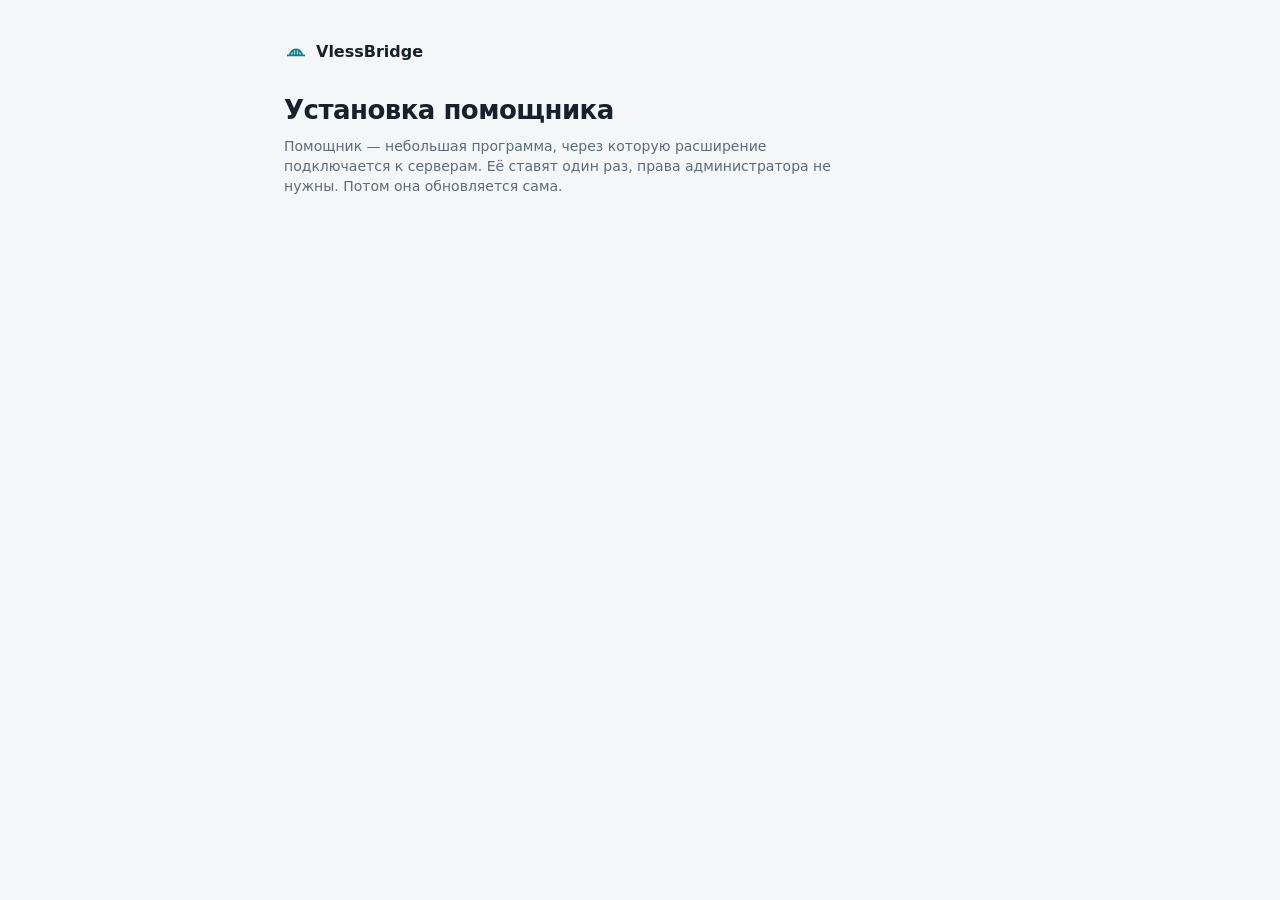
==== extension/install.html @ a1072973 "Инструкция по установке помощника для всех систем и страница установки в расширении" ====
<!doctype html>
<html lang="ru">
<head>
  <meta charset="utf-8">
  <meta name="viewport" content="width=device-width, initial-scale=1">
  <title>VlessBridge — установка помощника</title>
  <link rel="stylesheet" href="ui.css">
  <link rel="stylesheet" href="install.css">
</head>
<body>
  <main class="wrap">
    <header class="brandrow">
      <svg class="logo" viewBox="0 0 32 32" aria-hidden="true"><path d="M5 20.5h22M8 20.5a8 8 0 0 1 16 0M12.5 15.5v5M16 12.5v8M19.5 15.5v5" fill="none" stroke="currentColor" stroke-width="2.4" stroke-linecap="round"/></svg>
      <span>VlessBridge</span>
    </header>
    <h1>Установка помощника</h1>
    <p class="lead">Помощник — небольшая программа, через которую расширение подключается к серверам. Её ставят один раз, права администратора не нужны. Потом она обновляется сама.</p>
    <div id="status"></div>
    <div id="app"></div>
  </main>
  <script type="module" src="src/install.js"></script>
</body>
</html>
---- extension/ui.css ----
:root {
  --bg: #f4f6f8;
  --surface: #ffffff;
  --ink: #18212b;
  --muted: #5d6b7a;
  --line: #dde3e9;
  --accent: #0e7c86;
  --accent-soft: #e2f1f2;
  --on-accent: #ffffff;
  --accent-solid: #0e7c86;
  --good: #2f8f5b;
  --warn: #a8701a;
  --bad: #c23b3b;
  --bad-soft: #fbeaea;
  --radius-lg: 14px;
  --radius-sm: 8px;
  color-scheme: light;
}
@media (prefers-color-scheme: dark) {
  :root {
    --bg: #12171d;
    --surface: #1a2129;
    --ink: #e6ecf2;
    --muted: #93a1af;
    --line: #2a333d;
    --accent: #3fb6c0;
    --accent-soft: #173238;
    --on-accent: #ffffff;
    --accent-solid: #17808a;
    --good: #5cc48c;
    --warn: #e0a54a;
    --bad: #ef7676;
    --bad-soft: #3a1f22;
    color-scheme: dark;
  }
}

* { box-sizing: border-box; }
html, body { margin: 0; }
body {
  background: var(--bg);
  color: var(--ink);
  font: 14px/1.45 system-ui, -apple-system, "Segoe UI", Roboto, "Noto Sans", sans-serif;
  font-variant-numeric: tabular-nums;
  -webkit-font-smoothing: antialiased;
}
button, input, textarea, select { font: inherit; color: inherit; }
a { color: var(--accent); }
:focus-visible { outline: 2px solid var(--accent); outline-offset: 2px; }

.btn {
  border: 1px solid var(--line);
  background: var(--surface);
  border-radius: var(--radius-sm);
  padding: 6px 12px;
  cursor: pointer;
  white-space: nowrap;
  text-decoration: none;
  display: inline-block;
}
.btn:hover:not(:disabled) { border-color: var(--muted); }
.btn:disabled { opacity: .55; cursor: default; }
.btn.primary { background: var(--accent-solid); border-color: var(--accent-solid); color: var(--on-accent); font-weight: 600; }
.btn.primary:hover:not(:disabled) { filter: brightness(1.07); }
.btn.quiet { border-color: transparent; background: transparent; color: var(--muted); padding: 4px 8px; }
.btn.quiet:hover:not(:disabled) { color: var(--ink); border-color: transparent; background: var(--line); }
.btn.danger { color: var(--bad); }

.input {
  width: 100%;
  border: 1px solid var(--line);
  background: var(--surface);
  border-radius: var(--radius-sm);
  padding: 7px 10px;
}
.input:focus { border-color: var(--accent); outline: none; box-shadow: 0 0 0 3px var(--accent-soft); }

.muted { color: var(--muted); }
.small { font-size: 12.5px; }
.err { color: var(--bad); }
.notice {
  border-radius: var(--radius-sm);
  padding: 8px 10px;
  background: var(--bad-soft);
  color: var(--bad);
  font-size: 13px;
  overflow-wrap: anywhere;
}

/* сегментированный переключатель режима */
.segments { display: flex; background: var(--line); border-radius: 10px; padding: 3px; gap: 2px; }
.segments label { flex: 1; position: relative; }
.segments input { position: absolute; opacity: 0; inset: 0; margin: 0; cursor: pointer; }
.segments span {
  display: block; text-align: center; padding: 5px 4px; border-radius: 8px;
  font-size: 12.5px; color: var(--muted); user-select: none;
}
.segments input:checked + span { background: var(--surface); color: var(--ink); font-weight: 600; box-shadow: 0 1px 2px rgba(0,0,0,.12); }
.segments input:focus-visible + span { outline: 2px solid var(--accent); }

.ping { font-size: 12.5px; min-width: 52px; text-align: right; }
.ping.good { color: var(--good); }
.ping.mid { color: var(--warn); }
.ping.bad { color: var(--bad); }

@keyframes spin { to { transform: rotate(360deg); } }
.spinner {
  width: 14px; height: 14px; border-radius: 50%;
  border: 2px solid var(--line); border-top-color: var(--accent);
  animation: spin .8s linear infinite; display: inline-block; vertical-align: -2px;
}
@media (prefers-reduced-motion: reduce) {
  *, *::before, *::after { animation-duration: 0s !important; transition-duration: 0s !important; }
  .spinner { animation: spin 1.6s linear infinite !important; }
}
---- extension/install.css ----
.wrap { max-width: 760px; margin: 0 auto; padding: 40px 24px 80px; }
.brandrow { display: flex; align-items: center; gap: 8px; font-weight: 700; font-size: 16px; margin-bottom: 28px; }
.logo { width: 24px; height: 24px; color: var(--accent); }
h1 { font-size: 26px; letter-spacing: -.02em; margin: 0 0 6px; }
.lead { color: var(--muted); margin: 0 0 24px; max-width: 62ch; }

.status { display: flex; align-items: center; justify-content: space-between; gap: 12px; padding: 12px 16px; border-radius: var(--radius-lg); margin-bottom: 24px; }
.status.ok { background: var(--accent-soft); }
.status.missing { background: var(--surface); border: 1px solid var(--line); }
.status b { display: block; }

.tabs { display: flex; gap: 2px; background: var(--line); border-radius: 10px; padding: 3px; margin-bottom: 16px; }
.tabs button { flex: 1; border: 0; background: transparent; padding: 7px 8px; border-radius: 8px; cursor: pointer; color: var(--muted); }
.tabs button[aria-selected="true"] { background: var(--surface); color: var(--ink); font-weight: 600; box-shadow: 0 1px 2px rgba(0,0,0,.12); }
.tabs .yours { font-size: 11.5px; color: var(--accent); margin-left: 4px; }

.panel { background: var(--surface); border: 1px solid var(--line); border-radius: var(--radius-lg); padding: 20px 22px; display: flex; flex-direction: column; gap: 18px; }
.files { display: flex; flex-direction: column; gap: 8px; }
.file { display: flex; align-items: center; justify-content: space-between; gap: 12px; padding: 10px 12px; border: 1px solid var(--line); border-radius: var(--radius-sm); }
.file.mine { border-color: var(--accent); box-shadow: 0 0 0 1px var(--accent); }
.file small { display: block; color: var(--muted); font-size: 12px; }
.panel h2 { font-size: 15px; margin: 0 0 8px; }
.panel ol { margin: 0; padding-left: 22px; display: flex; flex-direction: column; gap: 8px; }
.cmd-row { display: flex; gap: 8px; align-items: stretch; }
.cmd { flex: 1; font: 12.5px/1.45 ui-monospace, "SF Mono", Menlo, Consolas, monospace; background: var(--bg); border: 1px solid var(--line); border-radius: var(--radius-sm); padding: 8px 10px; overflow-wrap: anywhere; user-select: all; }
.note { font-size: 13px; color: var(--muted); }
.foot { margin-top: 24px; font-size: 13px; color: var(--muted); display: flex; flex-direction: column; gap: 6px; }

@media (max-width: 560px) {
  .wrap { padding: 20px 16px 60px; }
  .file { flex-direction: column; align-items: flex-start; }
  .cmd-row { flex-direction: column; }
}
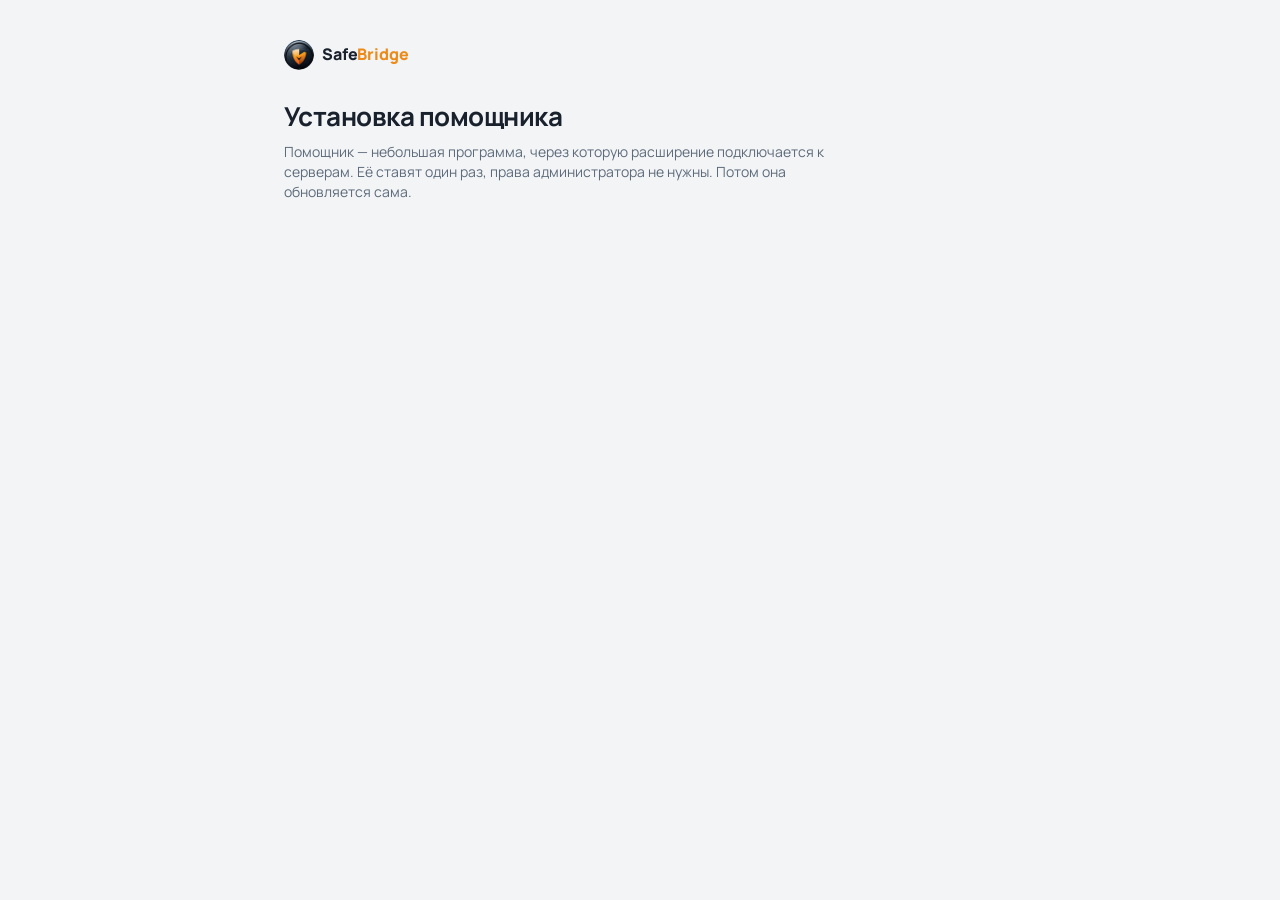
==== commit 7e4b4a2c: "SafeBridge 0.6.0: новое имя, стиль «Графит и янтарь», проверка новой версии в Chrome - расширение пе" ====
--- a/extension/install.html
+++ b/extension/install.html
@@ -3,15 +3,15 @@
 <head>
   <meta charset="utf-8">
   <meta name="viewport" content="width=device-width, initial-scale=1">
-  <title>VlessBridge — установка помощника</title>
+  <title>SafeBridge — установка помощника</title>
   <link rel="stylesheet" href="ui.css">
   <link rel="stylesheet" href="install.css">
 </head>
 <body>
   <main class="wrap">
     <header class="brandrow">
-      <svg class="logo" viewBox="0 0 32 32" aria-hidden="true"><path d="M5 20.5h22M8 20.5a8 8 0 0 1 16 0M12.5 15.5v5M16 12.5v8M19.5 15.5v5" fill="none" stroke="currentColor" stroke-width="2.4" stroke-linecap="round"/></svg>
-      <span>VlessBridge</span>
+      <img class="brand-logo" src="icons/logo-64.png" alt="">
+        <span class="brand-name">Safe<b>Bridge</b></span>
     </header>
     <h1>Установка помощника</h1>
     <p class="lead">Помощник — небольшая программа, через которую расширение подключается к серверам. Её ставят один раз, права администратора не нужны. Потом она обновляется сама.</p>
--- a/extension/ui.css
+++ b/extension/ui.css
@@ -1,15 +1,24 @@
+/* Manrope (SIL Open Font License, fonts/OFL.txt) — лежит в расширении, из сети не грузится */
+@font-face { font-family: Manrope; src: url("fonts/Manrope.ttf") format("truetype"); font-weight: 200 800; font-display: swap; }
+
 :root {
-  --bg: #f4f6f8;
+  /* SafeBridge — «Графит и янтарь»: цвета логотипа */
+  --bg: #f3f4f6;
   --surface: #ffffff;
-  --ink: #18212b;
+  --ink: #19212c;
   --muted: #5d6b7a;
-  --line: #dde3e9;
-  --accent: #0e7c86;
-  --accent-soft: #e2f1f2;
-  --on-accent: #ffffff;
-  --accent-solid: #0e7c86;
-  --good: #2f8f5b;
-  --warn: #a8701a;
+  --line: #dde1e6;
+  --accent: #a4560a;        /* янтарный для текста и ссылок (контраст на белом) */
+  --accent-soft: #fff3e0;
+  --accent-line: #f0c27e;
+  --accent-solid: #ec8b1a;  /* янтарные кнопки и переключатели */
+  --on-accent: #1a1206;
+  --shield: #f9ad35;
+  --bar: #19212c;           /* тёмная полоса с логотипом */
+  --bar-ink: #f3f5f8;
+  --bar-muted: #aab4c0;
+  --good: #1f7a4d;
+  --warn: #8a5a00;
   --bad: #c23b3b;
   --bad-soft: #fbeaea;
   --radius-lg: 14px;
@@ -18,17 +27,22 @@
 }
 @media (prefers-color-scheme: dark) {
   :root {
-    --bg: #12171d;
-    --surface: #1a2129;
-    --ink: #e6ecf2;
+    --bg: #141b24;
+    --surface: #1c2531;
+    --ink: #e8edf3;
     --muted: #93a1af;
-    --line: #2a333d;
-    --accent: #3fb6c0;
-    --accent-soft: #173238;
-    --on-accent: #ffffff;
-    --accent-solid: #17808a;
-    --good: #5cc48c;
-    --warn: #e0a54a;
+    --line: #2a3542;
+    --accent: #f9ad35;
+    --accent-soft: #2a2116;
+    --accent-line: #6b4a1c;
+    --accent-solid: #ec8b1a;
+    --on-accent: #1a1206;
+    --shield: #f9ad35;
+    --bar: #0f141b;
+    --bar-ink: #f3f5f8;
+    --bar-muted: #93a1af;
+    --good: #5cd6a0;
+    --warn: #e8b04a;
     --bad: #ef7676;
     --bad-soft: #3a1f22;
     color-scheme: dark;
@@ -40,12 +54,13 @@
 body {
   background: var(--bg);
   color: var(--ink);
-  font: 14px/1.45 system-ui, -apple-system, "Segoe UI", Roboto, "Noto Sans", sans-serif;
+  font: 14px/1.45 Manrope, system-ui, -apple-system, "Segoe UI", Roboto, "Noto Sans", sans-serif;
   font-variant-numeric: tabular-nums;
   -webkit-font-smoothing: antialiased;
 }
 button, input, textarea, select { font: inherit; color: inherit; }
 a { color: var(--accent); }
+input[type=checkbox], input[type=radio] { accent-color: var(--accent-solid); }
 :focus-visible { outline: 2px solid var(--accent); outline-offset: 2px; }
 
 .btn {
@@ -60,7 +75,7 @@
 }
 .btn:hover:not(:disabled) { border-color: var(--muted); }
 .btn:disabled { opacity: .55; cursor: default; }
-.btn.primary { background: var(--accent-solid); border-color: var(--accent-solid); color: var(--on-accent); font-weight: 600; }
+.btn.primary { background: var(--accent-solid); border-color: var(--accent-solid); color: var(--on-accent); font-weight: 700; }
 .btn.primary:hover:not(:disabled) { filter: brightness(1.07); }
 .btn.quiet { border-color: transparent; background: transparent; color: var(--muted); padding: 4px 8px; }
 .btn.quiet:hover:not(:disabled) { color: var(--ink); border-color: transparent; background: var(--line); }
@@ -113,3 +128,14 @@
   *, *::before, *::after { animation-duration: 0s !important; transition-duration: 0s !important; }
   .spinner { animation: spin 1.6s linear infinite !important; }
 }
+
+.made-by { font-size: 12px; color: var(--muted); text-align: center; padding: 4px 0 2px; }
+.made-by a { color: var(--muted); text-decoration: underline; text-underline-offset: 2px; }
+.made-by a:hover { color: var(--accent); }
+.made-by .heart { color: var(--accent-solid); }
+
+/* тёмная полоса с логотипом */
+.brandbar { display: flex; align-items: center; gap: 10px; background: var(--bar); color: var(--bar-ink); }
+.brandbar .brand-logo { width: 28px; height: 28px; border-radius: 50%; flex: none; }
+.brand-name { font-weight: 800; letter-spacing: -.01em; }
+.brand-name b { color: var(--shield); font-weight: 800; }
--- a/extension/install.css
+++ b/extension/install.css
@@ -1,6 +1,8 @@
 .wrap { max-width: 760px; margin: 0 auto; padding: 40px 24px 80px; }
 .brandrow { display: flex; align-items: center; gap: 8px; font-weight: 700; font-size: 16px; margin-bottom: 28px; }
-.logo { width: 24px; height: 24px; color: var(--accent); }
+.brand-logo { width: 30px; height: 30px; border-radius: 50%; }
+.brand-name { font-weight: 800; }
+.brand-name b { color: var(--accent-solid); font-weight: 800; }
 h1 { font-size: 26px; letter-spacing: -.02em; margin: 0 0 6px; }
 .lead { color: var(--muted); margin: 0 0 24px; max-width: 62ch; }
 
